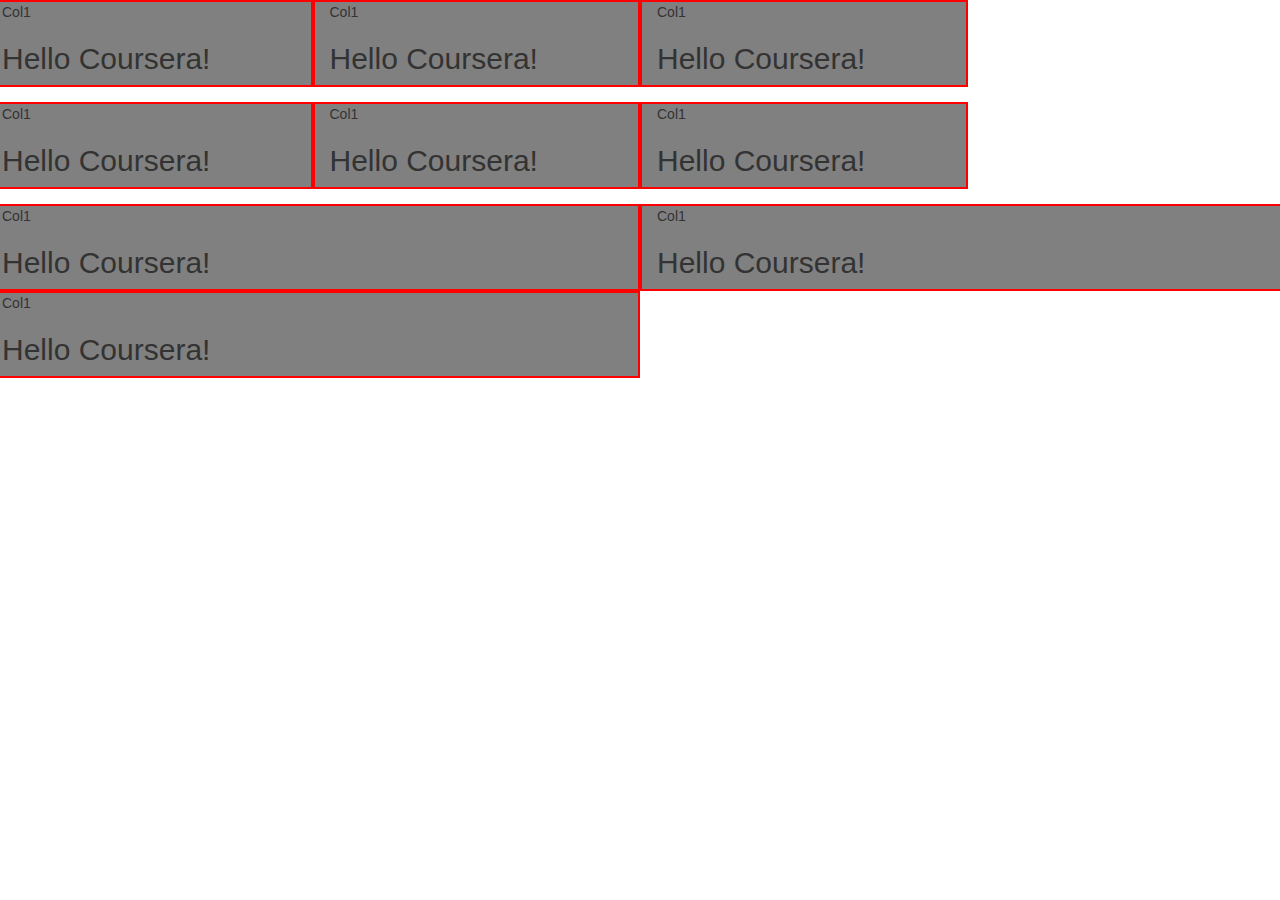
==== weak3/module3-solution/index.html @ 9921512f "weak3 codding assignment start" ====
<!doctype html>
<html lang="en">
  <head>
    <meta charset="utf-8">
    <meta http-equiv="X-UA-Compatible" content="IE=edge">
    <meta name="viewport" content="width=device-width, initial-scale=1">

    <!-- HTML5 shim and Respond.js for IE8 support of HTML5 elements and media queries -->
    <!-- WARNING: Respond.js doesn't work if you view the page via file:// -->
    <!--[if lt IE 9]>
      <script src="https://oss.maxcdn.com/html5shiv/3.7.2/html5shiv.min.js"></script>
      <script src="https://oss.maxcdn.com/respond/1.4.2/respond.min.js"></script>
    <![endif]-->

    <title>Boostrap Starter Page</title>
    <link rel="stylesheet" href="css/bootstrap.min.css">
    <link rel="stylesheet" href="css/styles.css">
  </head>
<body>
<div class="contaainer">
  <div class="row">
    <div class="col-lg-3 col-md-4 col-sm-6 col-xs-12">
      Col1<br/>
      <h2>Hello Coursera!</h2>
    </div>
    <div class="col-lg-3 col-md-4 col-sm-6 col-xs-12">
      Col1<br/>
      <h2>Hello Coursera!</h2>
    </div>
    <div class="col-lg-3 col-md-4 col-sm-6 col-xs-12">
      Col1<br/>
      <h2>Hello Coursera!</h2>
    </div>
  </div>
  <div class="row">
    <div class="col-lg-3 col-md-4 col-sm-6 col-xs-12">
      Col1<br/>
      <h2>Hello Coursera!</h2>
    </div>
    <div class="col-lg-3 col-md-4 col-sm-6 col-xs-12">
      Col1<br/>
      <h2>Hello Coursera!</h2>
    </div>
    <div class="col-lg-3 col-md-4 col-sm-6 col-xs-12">
      Col1<br/>
      <h2>Hello Coursera!</h2>
    </div>
  </div>
  <div class="row">
    <div class="col-xs-6">
      Col1<br/>
      <h2>Hello Coursera!</h2>
    </div>
    <div class="col-xs-6">
      Col1<br/>
      <h2>Hello Coursera!</h2>
    </div>
    <div class="col-xs-6">
      Col1<br/>
      <h2>Hello Coursera!</h2>
    </div>
  </div>
</div>

  <!-- jQuery (Bootstrap JS plugins depend on it) -->
  <script src="js/jquery-1.11.3.min.js"></script>
  <script src="js/bootstrap.min.js"></script>
  <script src="js/script.js"></script>
</body>
</html>
---- weak3/module3-solution/css/styles.css ----
.row{
	margin-bottom: 15px;
}

.row > div {
	border: 2px solid red;
	background-color:gray;
}
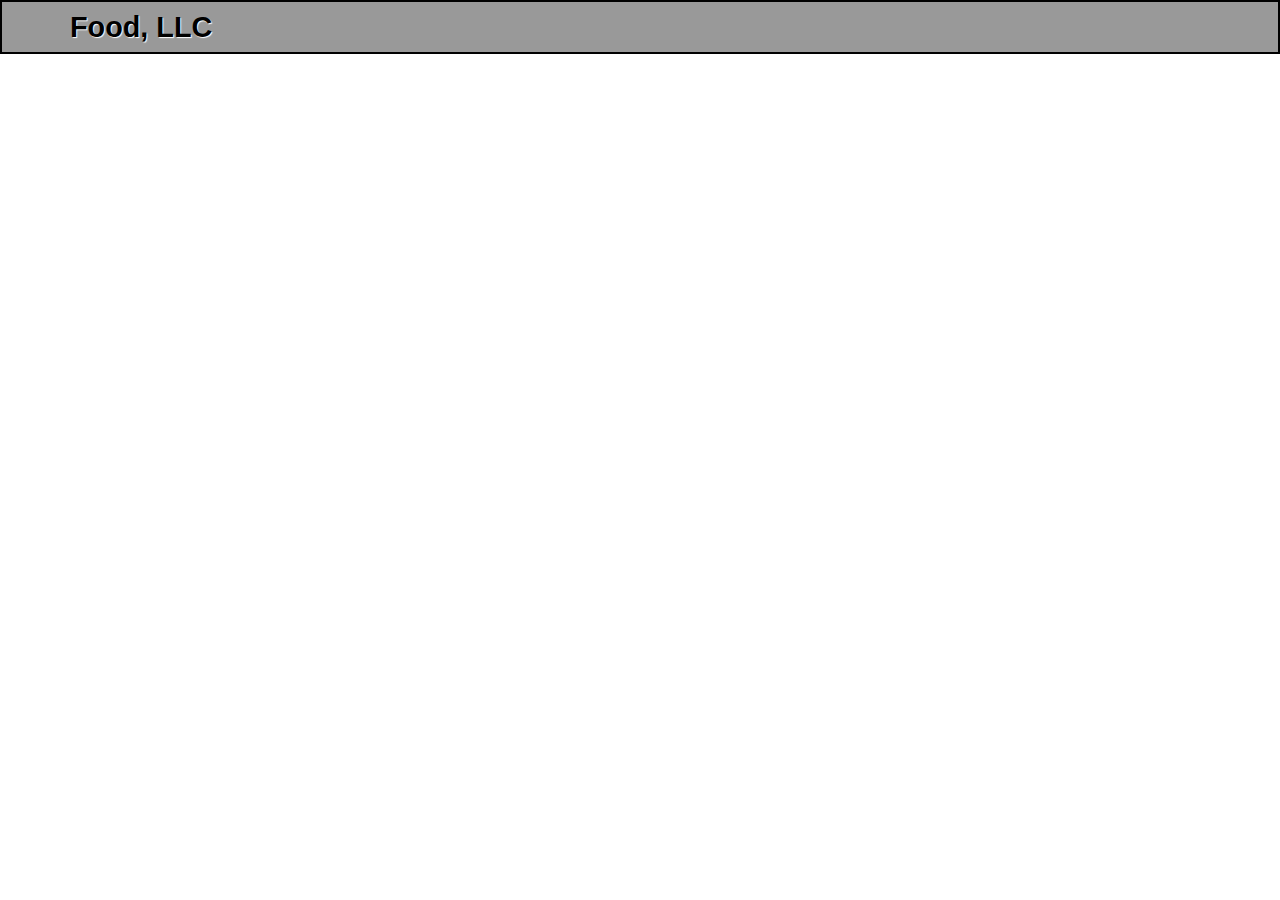
==== commit 0bee45a6: "start navbar weak3-practice" ====
--- a/weak3/module3-solution/index.html
+++ b/weak3/module3-solution/index.html
@@ -17,7 +17,43 @@
     <link rel="stylesheet" href="css/styles.css">
   </head>
 <body>
-<div class="contaainer">
+<header>
+  <nav id="header-nav" class="navbar navbar-default navbar-fixed-top">
+    <div class="container">
+       <!-- Brand and toggle get grouped for better mobile display -->
+      <div class="navbar-header">      
+        <a class="navbar-brand" href="#">Food, LLC</a>
+        <button type="button" class="visible-xs navbar-toggle collapsed" data-toggle="collapse" data-target="#collapsable-nav" 
+        aria-expanded="false">
+              <span class="sr-only">Toggle navigation</span>
+              <span class="icon-bar"></span>
+              <span class="icon-bar"></span>
+              <span class="icon-bar"></span>
+        </button>
+      </div>    
+      <div id="collapsable-nav" class="collapse navbar-collapse">
+          <ul id="nav-list" class="hidden-sm hidden-lg hidden-md nav navbar-nav navbar-right">
+            <li>
+              
+                <a href="#chicken">Chicken</a>            
+              
+            </li>
+            <li>
+              
+                <a href="#beef">Beef</a>            
+              
+            </li>
+            <li>
+              
+                <a href="#sushi">Sushi</a>            
+              
+            </li>
+          </ul>
+      </div>
+    </div>
+  </nav> 
+</header>
+<!--<div class="container">
   <div class="row">
     <div class="col-lg-3 col-md-4 col-sm-6 col-xs-12">
       Col1<br/>
@@ -61,6 +97,7 @@
     </div>
   </div>
 </div>
+-->
 
   <!-- jQuery (Bootstrap JS plugins depend on it) -->
   <script src="js/jquery-1.11.3.min.js"></script>
--- a/weak3/module3-solution/css/styles.css
+++ b/weak3/module3-solution/css/styles.css
@@ -1,3 +1,27 @@
+body{
+	font-size: 16px;
+	color: #000000;
+	background-color: #ffffff;
+	font-family: 'Oxygen', sans-serif;
+	padding-top: 70px;
+}
+
+/** HEADER **/
+#header-nav{
+	background-color: #999999;
+	border-radius: 0;
+	border:2px solid #000;
+
+}
+
+.navbar-header a.navbar-brand{
+	color: #000;
+	text-shadow: 1px 1px 1px #fff;
+	font-weight: bold;
+	font-size: 1.8em;  
+}
+
+
 .row{
 	margin-bottom: 15px;
 }
@@ -5,4 +29,6 @@
 .row > div {
 	border: 2px solid red;
 	background-color:gray;
-}+}
+
+
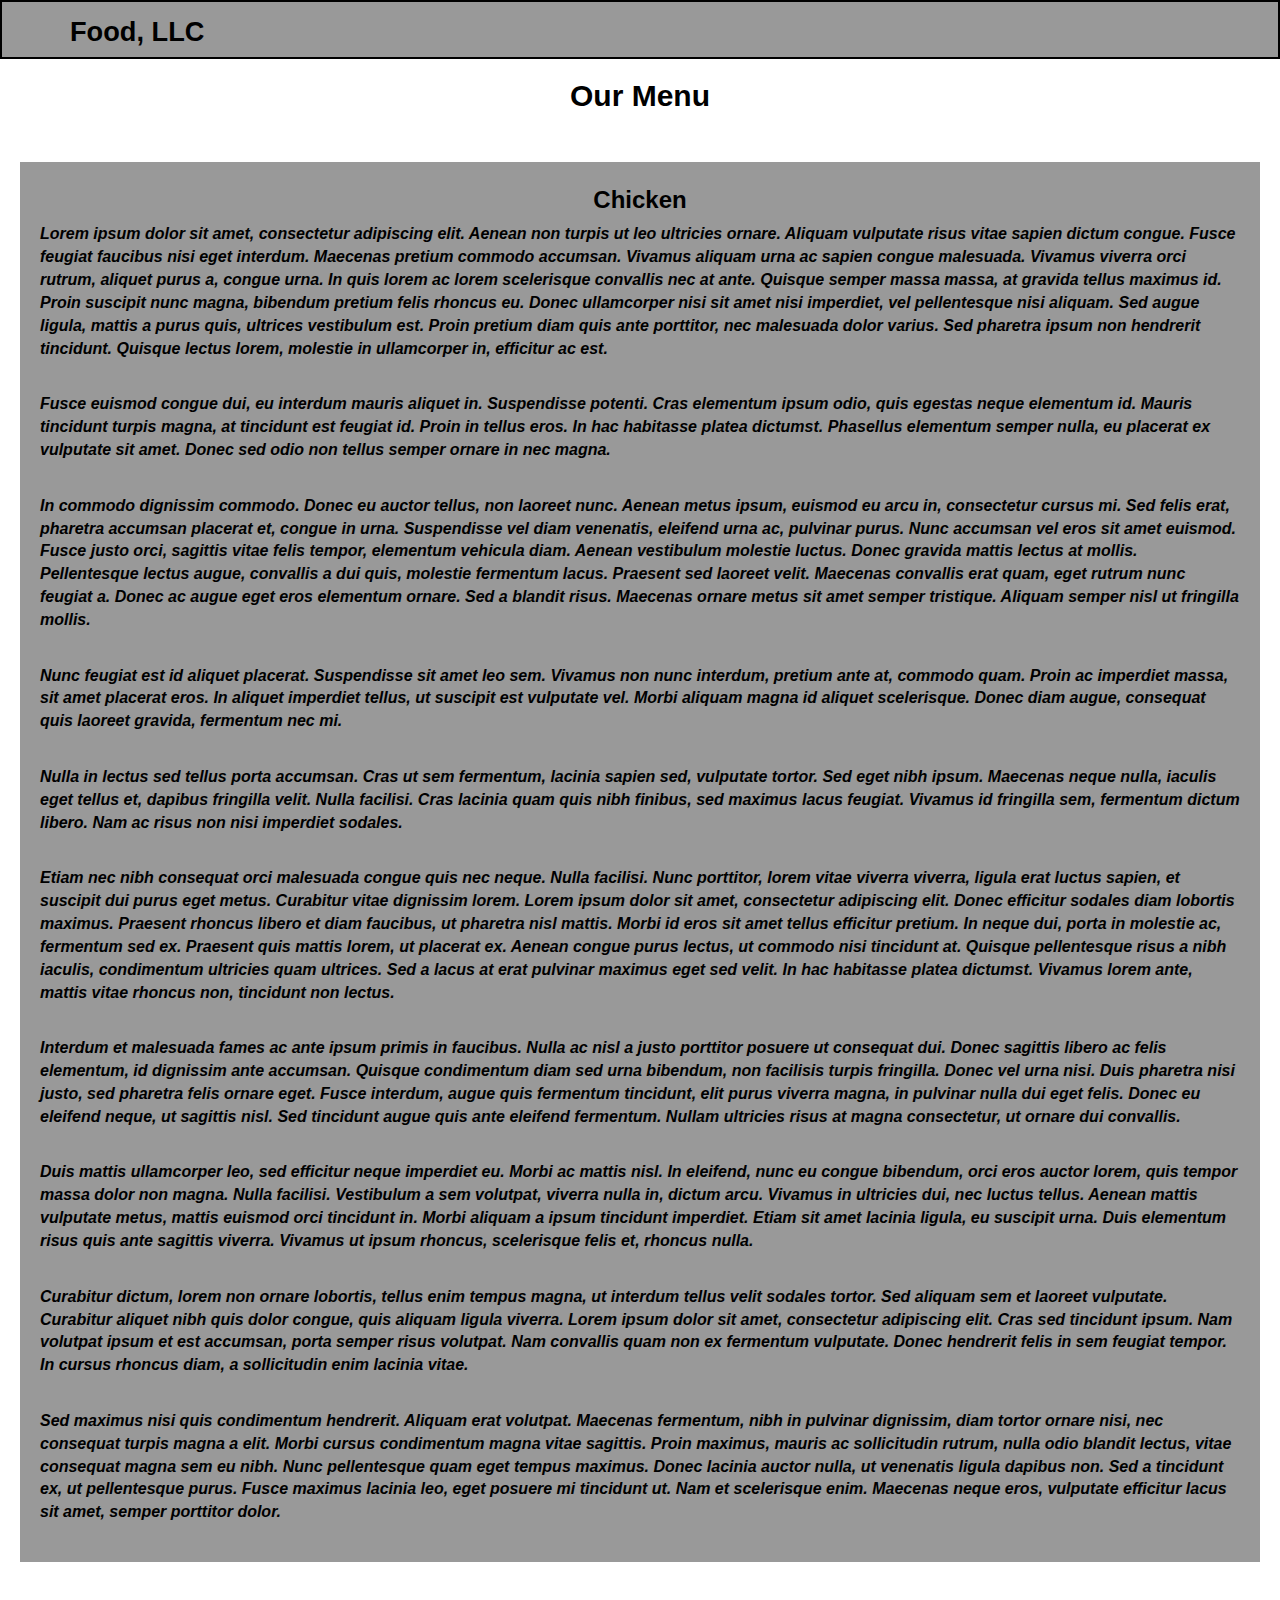
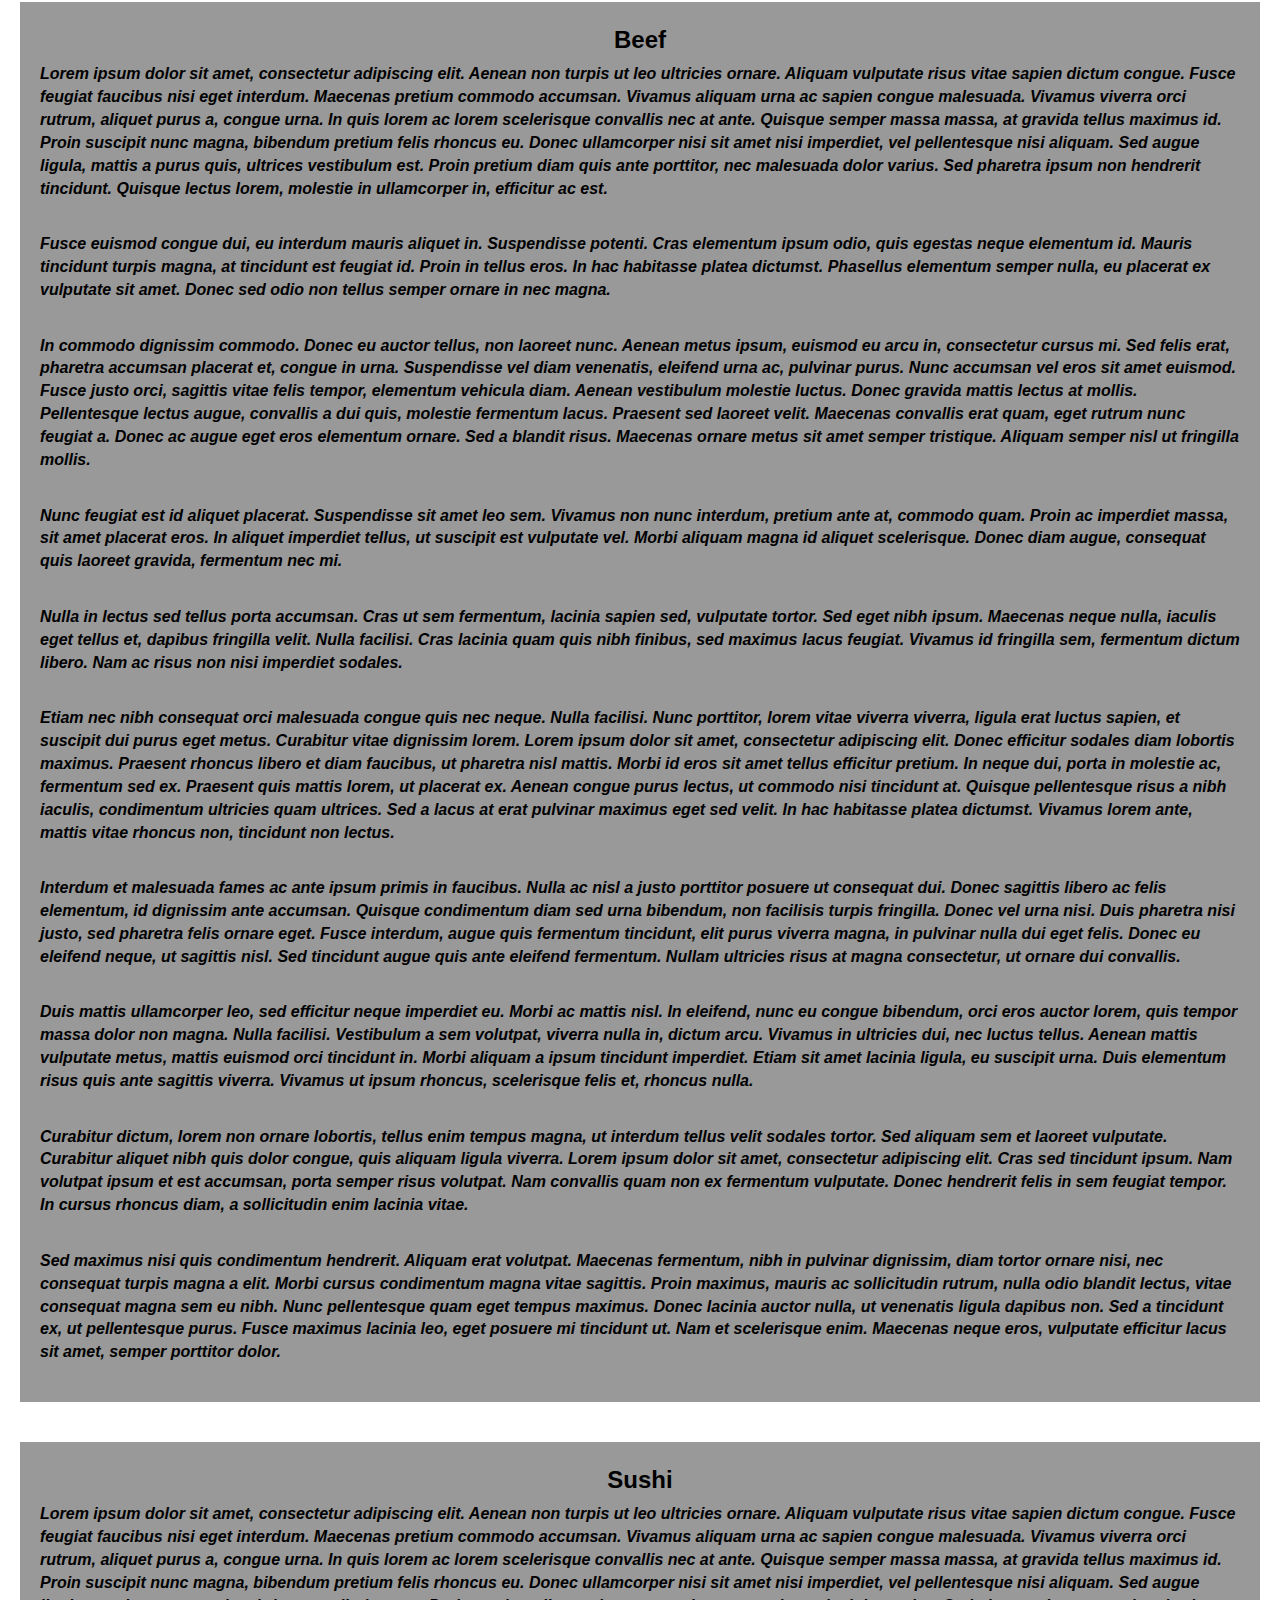
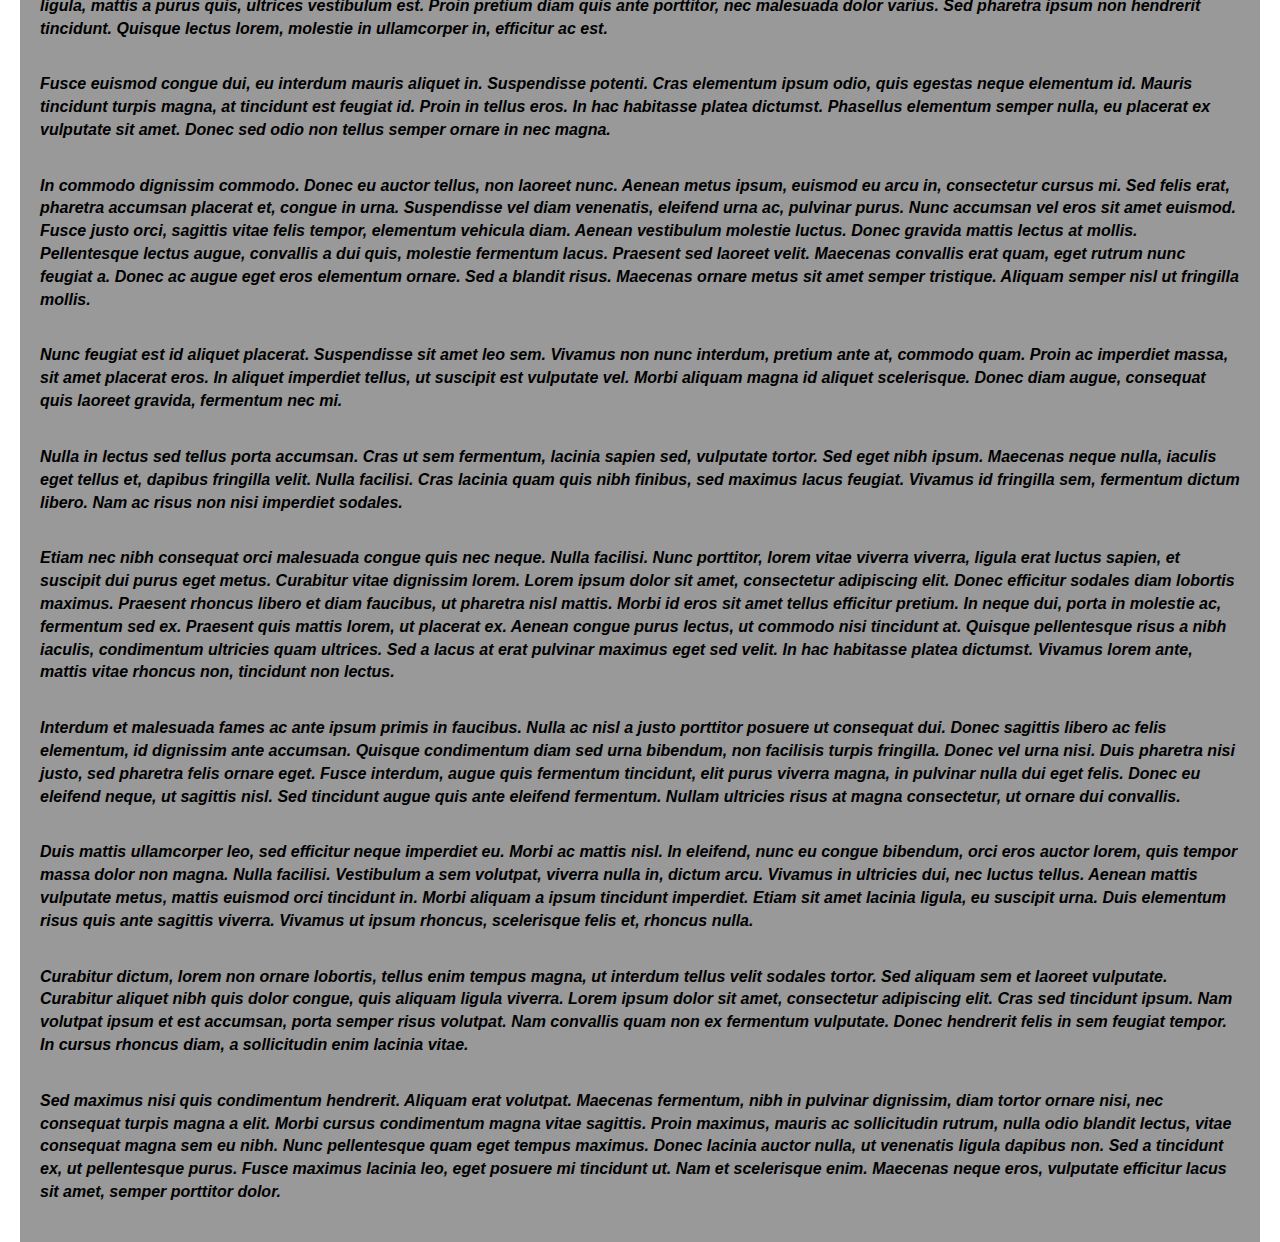
==== commit c54d6f1e: "weak3 completed requared assignment" ====
--- a/weak3/module3-solution/index.html
+++ b/weak3/module3-solution/index.html
@@ -18,7 +18,7 @@
   </head>
 <body>
 <header>
-  <nav id="header-nav" class="navbar navbar-default navbar-fixed-top">
+  <nav id="header-nav" class="navbar navbar-default">
     <div class="container">
        <!-- Brand and toggle get grouped for better mobile display -->
       <div class="navbar-header">      
@@ -32,7 +32,7 @@
         </button>
       </div>    
       <div id="collapsable-nav" class="collapse navbar-collapse">
-          <ul id="nav-list" class="hidden-sm hidden-lg hidden-md nav navbar-nav navbar-right">
+          <ul id="nav-list" class="text-center hidden-sm hidden-lg hidden-md nav navbar-nav navbar-right">
             <li>
               
                 <a href="#chicken">Chicken</a>            
@@ -51,8 +51,152 @@
           </ul>
       </div>
     </div>
-  </nav> 
+  </nav>
+  <div class="header-top text-center">
+    <h2>Our Menu</h2>
+  </div> 
 </header>
+<div class="container-fluid">
+  <div class="row">
+    <section class="col-xs-12">
+    <h3 class="text-center">Chicken</h3>
+    <p>
+      Lorem ipsum dolor sit amet, consectetur adipiscing elit. Aenean non turpis ut leo ultricies ornare. Aliquam vulputate risus vitae sapien dictum congue. Fusce feugiat faucibus nisi eget interdum. Maecenas pretium commodo accumsan. Vivamus aliquam urna ac sapien congue malesuada. Vivamus viverra orci rutrum, aliquet purus a, congue urna. In quis lorem ac lorem scelerisque convallis nec at ante. Quisque semper massa massa, at gravida tellus maximus id. Proin suscipit nunc magna, bibendum pretium felis rhoncus eu. Donec ullamcorper nisi sit amet nisi imperdiet, vel pellentesque nisi aliquam. Sed augue ligula, mattis a purus quis, ultrices vestibulum est. Proin pretium diam quis ante porttitor, nec malesuada dolor varius. Sed pharetra ipsum non hendrerit tincidunt. Quisque lectus lorem, molestie in ullamcorper in, efficitur ac est.
+    </p>
+    <br/>
+    <p>
+      Fusce euismod congue dui, eu interdum mauris aliquet in. Suspendisse potenti. Cras elementum ipsum odio, quis egestas neque elementum id. Mauris tincidunt turpis magna, at tincidunt est feugiat id. Proin in tellus eros. In hac habitasse platea dictumst. Phasellus elementum semper nulla, eu placerat ex vulputate sit amet. Donec sed odio non tellus semper ornare in nec magna.
+    </p>
+    <br/>
+    <p>
+      In commodo dignissim commodo. Donec eu auctor tellus, non laoreet nunc. Aenean metus ipsum, euismod eu arcu in, consectetur cursus mi. Sed felis erat, pharetra accumsan placerat et, congue in urna. Suspendisse vel diam venenatis, eleifend urna ac, pulvinar purus. Nunc accumsan vel eros sit amet euismod. Fusce justo orci, sagittis vitae felis tempor, elementum vehicula diam. Aenean vestibulum molestie luctus. Donec gravida mattis lectus at mollis. Pellentesque lectus augue, convallis a dui quis, molestie fermentum lacus. Praesent sed laoreet velit. Maecenas convallis erat quam, eget rutrum nunc feugiat a. Donec ac augue eget eros elementum ornare. Sed a blandit risus. Maecenas ornare metus sit amet semper tristique. Aliquam semper nisl ut fringilla mollis.
+    </p>
+    <br/>
+    <p>
+      Nunc feugiat est id aliquet placerat. Suspendisse sit amet leo sem. Vivamus non nunc interdum, pretium ante at, commodo quam. Proin ac imperdiet massa, sit amet placerat eros. In aliquet imperdiet tellus, ut suscipit est vulputate vel. Morbi aliquam magna id aliquet scelerisque. Donec diam augue, consequat quis laoreet gravida, fermentum nec mi.
+    </p>
+    <br/>
+    <p>
+      Nulla in lectus sed tellus porta accumsan. Cras ut sem fermentum, lacinia sapien sed, vulputate tortor. Sed eget nibh ipsum. Maecenas neque nulla, iaculis eget tellus et, dapibus fringilla velit. Nulla facilisi. Cras lacinia quam quis nibh finibus, sed maximus lacus feugiat. Vivamus id fringilla sem, fermentum dictum libero. Nam ac risus non nisi imperdiet sodales.
+    </p>
+    <br/>
+    <p>
+      Etiam nec nibh consequat orci malesuada congue quis nec neque. Nulla facilisi. Nunc porttitor, lorem vitae viverra viverra, ligula erat luctus sapien, et suscipit dui purus eget metus. Curabitur vitae dignissim lorem. Lorem ipsum dolor sit amet, consectetur adipiscing elit. Donec efficitur sodales diam lobortis maximus. Praesent rhoncus libero et diam faucibus, ut pharetra nisl mattis. Morbi id eros sit amet tellus efficitur pretium. In neque dui, porta in molestie ac, fermentum sed ex. Praesent quis mattis lorem, ut placerat ex. Aenean congue purus lectus, ut commodo nisi tincidunt at. Quisque pellentesque risus a nibh iaculis, condimentum ultricies quam ultrices. Sed a lacus at erat pulvinar maximus eget sed velit. In hac habitasse platea dictumst. Vivamus lorem ante, mattis vitae rhoncus non, tincidunt non lectus.
+    </p>
+    <br/>
+    <p>
+      Interdum et malesuada fames ac ante ipsum primis in faucibus. Nulla ac nisl a justo porttitor posuere ut consequat dui. Donec sagittis libero ac felis elementum, id dignissim ante accumsan. Quisque condimentum diam sed urna bibendum, non facilisis turpis fringilla. Donec vel urna nisi. Duis pharetra nisi justo, sed pharetra felis ornare eget. Fusce interdum, augue quis fermentum tincidunt, elit purus viverra magna, in pulvinar nulla dui eget felis. Donec eu eleifend neque, ut sagittis nisl. Sed tincidunt augue quis ante eleifend fermentum. Nullam ultricies risus at magna consectetur, ut ornare dui convallis.
+    </p>
+    <br/>
+    <p>
+      Duis mattis ullamcorper leo, sed efficitur neque imperdiet eu. Morbi ac mattis nisl. In eleifend, nunc eu congue bibendum, orci eros auctor lorem, quis tempor massa dolor non magna. Nulla facilisi. Vestibulum a sem volutpat, viverra nulla in, dictum arcu. Vivamus in ultricies dui, nec luctus tellus. Aenean mattis vulputate metus, mattis euismod orci tincidunt in. Morbi aliquam a ipsum tincidunt imperdiet. Etiam sit amet lacinia ligula, eu suscipit urna. Duis elementum risus quis ante sagittis viverra. Vivamus ut ipsum rhoncus, scelerisque felis et, rhoncus nulla.
+    </p>
+    <br/>
+    <p>  
+      Curabitur dictum, lorem non ornare lobortis, tellus enim tempus magna, ut interdum tellus velit sodales tortor. Sed aliquam sem et laoreet vulputate. Curabitur aliquet nibh quis dolor congue, quis aliquam ligula viverra. Lorem ipsum dolor sit amet, consectetur adipiscing elit. Cras sed tincidunt ipsum. Nam volutpat ipsum et est accumsan, porta semper risus volutpat. Nam convallis quam non ex fermentum vulputate. Donec hendrerit felis in sem feugiat tempor. In cursus rhoncus diam, a sollicitudin enim lacinia vitae.
+    </p>
+    <br/>
+    <p>
+      Sed maximus nisi quis condimentum hendrerit. Aliquam erat volutpat. Maecenas fermentum, nibh in pulvinar dignissim, diam tortor ornare nisi, nec consequat turpis magna a elit. Morbi cursus condimentum magna vitae sagittis. Proin maximus, mauris ac sollicitudin rutrum, nulla odio blandit lectus, vitae consequat magna sem eu nibh. Nunc pellentesque quam eget tempus maximus. Donec lacinia auctor nulla, ut venenatis ligula dapibus non. Sed a tincidunt ex, ut pellentesque purus. Fusce maximus lacinia leo, eget posuere mi tincidunt ut. Nam et scelerisque enim. Maecenas neque eros, vulputate efficitur lacus sit amet, semper porttitor dolor.
+    </p>
+    <br/>
+    </section>
+    
+  </div>
+  <div class="row">
+    <section class="col-xs-12">
+    <h3 class="text-center">Beef</h3>
+    <p>
+      Lorem ipsum dolor sit amet, consectetur adipiscing elit. Aenean non turpis ut leo ultricies ornare. Aliquam vulputate risus vitae sapien dictum congue. Fusce feugiat faucibus nisi eget interdum. Maecenas pretium commodo accumsan. Vivamus aliquam urna ac sapien congue malesuada. Vivamus viverra orci rutrum, aliquet purus a, congue urna. In quis lorem ac lorem scelerisque convallis nec at ante. Quisque semper massa massa, at gravida tellus maximus id. Proin suscipit nunc magna, bibendum pretium felis rhoncus eu. Donec ullamcorper nisi sit amet nisi imperdiet, vel pellentesque nisi aliquam. Sed augue ligula, mattis a purus quis, ultrices vestibulum est. Proin pretium diam quis ante porttitor, nec malesuada dolor varius. Sed pharetra ipsum non hendrerit tincidunt. Quisque lectus lorem, molestie in ullamcorper in, efficitur ac est.
+    </p>
+    <br/>
+    <p>
+      Fusce euismod congue dui, eu interdum mauris aliquet in. Suspendisse potenti. Cras elementum ipsum odio, quis egestas neque elementum id. Mauris tincidunt turpis magna, at tincidunt est feugiat id. Proin in tellus eros. In hac habitasse platea dictumst. Phasellus elementum semper nulla, eu placerat ex vulputate sit amet. Donec sed odio non tellus semper ornare in nec magna.
+    </p>
+    <br/>
+    <p>
+      In commodo dignissim commodo. Donec eu auctor tellus, non laoreet nunc. Aenean metus ipsum, euismod eu arcu in, consectetur cursus mi. Sed felis erat, pharetra accumsan placerat et, congue in urna. Suspendisse vel diam venenatis, eleifend urna ac, pulvinar purus. Nunc accumsan vel eros sit amet euismod. Fusce justo orci, sagittis vitae felis tempor, elementum vehicula diam. Aenean vestibulum molestie luctus. Donec gravida mattis lectus at mollis. Pellentesque lectus augue, convallis a dui quis, molestie fermentum lacus. Praesent sed laoreet velit. Maecenas convallis erat quam, eget rutrum nunc feugiat a. Donec ac augue eget eros elementum ornare. Sed a blandit risus. Maecenas ornare metus sit amet semper tristique. Aliquam semper nisl ut fringilla mollis.
+    </p>
+    <br/>
+    <p>
+      Nunc feugiat est id aliquet placerat. Suspendisse sit amet leo sem. Vivamus non nunc interdum, pretium ante at, commodo quam. Proin ac imperdiet massa, sit amet placerat eros. In aliquet imperdiet tellus, ut suscipit est vulputate vel. Morbi aliquam magna id aliquet scelerisque. Donec diam augue, consequat quis laoreet gravida, fermentum nec mi.
+    </p>
+    <br/>
+    <p>
+      Nulla in lectus sed tellus porta accumsan. Cras ut sem fermentum, lacinia sapien sed, vulputate tortor. Sed eget nibh ipsum. Maecenas neque nulla, iaculis eget tellus et, dapibus fringilla velit. Nulla facilisi. Cras lacinia quam quis nibh finibus, sed maximus lacus feugiat. Vivamus id fringilla sem, fermentum dictum libero. Nam ac risus non nisi imperdiet sodales.
+    </p>
+    <br/>
+    <p>
+      Etiam nec nibh consequat orci malesuada congue quis nec neque. Nulla facilisi. Nunc porttitor, lorem vitae viverra viverra, ligula erat luctus sapien, et suscipit dui purus eget metus. Curabitur vitae dignissim lorem. Lorem ipsum dolor sit amet, consectetur adipiscing elit. Donec efficitur sodales diam lobortis maximus. Praesent rhoncus libero et diam faucibus, ut pharetra nisl mattis. Morbi id eros sit amet tellus efficitur pretium. In neque dui, porta in molestie ac, fermentum sed ex. Praesent quis mattis lorem, ut placerat ex. Aenean congue purus lectus, ut commodo nisi tincidunt at. Quisque pellentesque risus a nibh iaculis, condimentum ultricies quam ultrices. Sed a lacus at erat pulvinar maximus eget sed velit. In hac habitasse platea dictumst. Vivamus lorem ante, mattis vitae rhoncus non, tincidunt non lectus.
+    </p>
+    <br/>
+    <p>
+      Interdum et malesuada fames ac ante ipsum primis in faucibus. Nulla ac nisl a justo porttitor posuere ut consequat dui. Donec sagittis libero ac felis elementum, id dignissim ante accumsan. Quisque condimentum diam sed urna bibendum, non facilisis turpis fringilla. Donec vel urna nisi. Duis pharetra nisi justo, sed pharetra felis ornare eget. Fusce interdum, augue quis fermentum tincidunt, elit purus viverra magna, in pulvinar nulla dui eget felis. Donec eu eleifend neque, ut sagittis nisl. Sed tincidunt augue quis ante eleifend fermentum. Nullam ultricies risus at magna consectetur, ut ornare dui convallis.
+    </p>
+    <br/>
+    <p>
+      Duis mattis ullamcorper leo, sed efficitur neque imperdiet eu. Morbi ac mattis nisl. In eleifend, nunc eu congue bibendum, orci eros auctor lorem, quis tempor massa dolor non magna. Nulla facilisi. Vestibulum a sem volutpat, viverra nulla in, dictum arcu. Vivamus in ultricies dui, nec luctus tellus. Aenean mattis vulputate metus, mattis euismod orci tincidunt in. Morbi aliquam a ipsum tincidunt imperdiet. Etiam sit amet lacinia ligula, eu suscipit urna. Duis elementum risus quis ante sagittis viverra. Vivamus ut ipsum rhoncus, scelerisque felis et, rhoncus nulla.
+    </p>
+    <br/>
+    <p>  
+      Curabitur dictum, lorem non ornare lobortis, tellus enim tempus magna, ut interdum tellus velit sodales tortor. Sed aliquam sem et laoreet vulputate. Curabitur aliquet nibh quis dolor congue, quis aliquam ligula viverra. Lorem ipsum dolor sit amet, consectetur adipiscing elit. Cras sed tincidunt ipsum. Nam volutpat ipsum et est accumsan, porta semper risus volutpat. Nam convallis quam non ex fermentum vulputate. Donec hendrerit felis in sem feugiat tempor. In cursus rhoncus diam, a sollicitudin enim lacinia vitae.
+    </p>
+    <br/>
+    <p>
+      Sed maximus nisi quis condimentum hendrerit. Aliquam erat volutpat. Maecenas fermentum, nibh in pulvinar dignissim, diam tortor ornare nisi, nec consequat turpis magna a elit. Morbi cursus condimentum magna vitae sagittis. Proin maximus, mauris ac sollicitudin rutrum, nulla odio blandit lectus, vitae consequat magna sem eu nibh. Nunc pellentesque quam eget tempus maximus. Donec lacinia auctor nulla, ut venenatis ligula dapibus non. Sed a tincidunt ex, ut pellentesque purus. Fusce maximus lacinia leo, eget posuere mi tincidunt ut. Nam et scelerisque enim. Maecenas neque eros, vulputate efficitur lacus sit amet, semper porttitor dolor.
+    </p>
+    <br/>
+    </section>
+    
+  </div>
+  <div class="row">
+    <section class="col-xs-12">
+    <h3 class="text-center">Sushi</h3>
+    <p>
+      Lorem ipsum dolor sit amet, consectetur adipiscing elit. Aenean non turpis ut leo ultricies ornare. Aliquam vulputate risus vitae sapien dictum congue. Fusce feugiat faucibus nisi eget interdum. Maecenas pretium commodo accumsan. Vivamus aliquam urna ac sapien congue malesuada. Vivamus viverra orci rutrum, aliquet purus a, congue urna. In quis lorem ac lorem scelerisque convallis nec at ante. Quisque semper massa massa, at gravida tellus maximus id. Proin suscipit nunc magna, bibendum pretium felis rhoncus eu. Donec ullamcorper nisi sit amet nisi imperdiet, vel pellentesque nisi aliquam. Sed augue ligula, mattis a purus quis, ultrices vestibulum est. Proin pretium diam quis ante porttitor, nec malesuada dolor varius. Sed pharetra ipsum non hendrerit tincidunt. Quisque lectus lorem, molestie in ullamcorper in, efficitur ac est.
+    </p>
+    <br/>
+    <p>
+      Fusce euismod congue dui, eu interdum mauris aliquet in. Suspendisse potenti. Cras elementum ipsum odio, quis egestas neque elementum id. Mauris tincidunt turpis magna, at tincidunt est feugiat id. Proin in tellus eros. In hac habitasse platea dictumst. Phasellus elementum semper nulla, eu placerat ex vulputate sit amet. Donec sed odio non tellus semper ornare in nec magna.
+    </p>
+    <br/>
+    <p>
+      In commodo dignissim commodo. Donec eu auctor tellus, non laoreet nunc. Aenean metus ipsum, euismod eu arcu in, consectetur cursus mi. Sed felis erat, pharetra accumsan placerat et, congue in urna. Suspendisse vel diam venenatis, eleifend urna ac, pulvinar purus. Nunc accumsan vel eros sit amet euismod. Fusce justo orci, sagittis vitae felis tempor, elementum vehicula diam. Aenean vestibulum molestie luctus. Donec gravida mattis lectus at mollis. Pellentesque lectus augue, convallis a dui quis, molestie fermentum lacus. Praesent sed laoreet velit. Maecenas convallis erat quam, eget rutrum nunc feugiat a. Donec ac augue eget eros elementum ornare. Sed a blandit risus. Maecenas ornare metus sit amet semper tristique. Aliquam semper nisl ut fringilla mollis.
+    </p>
+    <br/>
+    <p>
+      Nunc feugiat est id aliquet placerat. Suspendisse sit amet leo sem. Vivamus non nunc interdum, pretium ante at, commodo quam. Proin ac imperdiet massa, sit amet placerat eros. In aliquet imperdiet tellus, ut suscipit est vulputate vel. Morbi aliquam magna id aliquet scelerisque. Donec diam augue, consequat quis laoreet gravida, fermentum nec mi.
+    </p>
+    <br/>
+    <p>
+      Nulla in lectus sed tellus porta accumsan. Cras ut sem fermentum, lacinia sapien sed, vulputate tortor. Sed eget nibh ipsum. Maecenas neque nulla, iaculis eget tellus et, dapibus fringilla velit. Nulla facilisi. Cras lacinia quam quis nibh finibus, sed maximus lacus feugiat. Vivamus id fringilla sem, fermentum dictum libero. Nam ac risus non nisi imperdiet sodales.
+    </p>
+    <br/>
+    <p>
+      Etiam nec nibh consequat orci malesuada congue quis nec neque. Nulla facilisi. Nunc porttitor, lorem vitae viverra viverra, ligula erat luctus sapien, et suscipit dui purus eget metus. Curabitur vitae dignissim lorem. Lorem ipsum dolor sit amet, consectetur adipiscing elit. Donec efficitur sodales diam lobortis maximus. Praesent rhoncus libero et diam faucibus, ut pharetra nisl mattis. Morbi id eros sit amet tellus efficitur pretium. In neque dui, porta in molestie ac, fermentum sed ex. Praesent quis mattis lorem, ut placerat ex. Aenean congue purus lectus, ut commodo nisi tincidunt at. Quisque pellentesque risus a nibh iaculis, condimentum ultricies quam ultrices. Sed a lacus at erat pulvinar maximus eget sed velit. In hac habitasse platea dictumst. Vivamus lorem ante, mattis vitae rhoncus non, tincidunt non lectus.
+    </p>
+    <br/>
+    <p>
+      Interdum et malesuada fames ac ante ipsum primis in faucibus. Nulla ac nisl a justo porttitor posuere ut consequat dui. Donec sagittis libero ac felis elementum, id dignissim ante accumsan. Quisque condimentum diam sed urna bibendum, non facilisis turpis fringilla. Donec vel urna nisi. Duis pharetra nisi justo, sed pharetra felis ornare eget. Fusce interdum, augue quis fermentum tincidunt, elit purus viverra magna, in pulvinar nulla dui eget felis. Donec eu eleifend neque, ut sagittis nisl. Sed tincidunt augue quis ante eleifend fermentum. Nullam ultricies risus at magna consectetur, ut ornare dui convallis.
+    </p>
+    <br/>
+    <p>
+      Duis mattis ullamcorper leo, sed efficitur neque imperdiet eu. Morbi ac mattis nisl. In eleifend, nunc eu congue bibendum, orci eros auctor lorem, quis tempor massa dolor non magna. Nulla facilisi. Vestibulum a sem volutpat, viverra nulla in, dictum arcu. Vivamus in ultricies dui, nec luctus tellus. Aenean mattis vulputate metus, mattis euismod orci tincidunt in. Morbi aliquam a ipsum tincidunt imperdiet. Etiam sit amet lacinia ligula, eu suscipit urna. Duis elementum risus quis ante sagittis viverra. Vivamus ut ipsum rhoncus, scelerisque felis et, rhoncus nulla.
+    </p>
+    <br/>
+    <p>  
+      Curabitur dictum, lorem non ornare lobortis, tellus enim tempus magna, ut interdum tellus velit sodales tortor. Sed aliquam sem et laoreet vulputate. Curabitur aliquet nibh quis dolor congue, quis aliquam ligula viverra. Lorem ipsum dolor sit amet, consectetur adipiscing elit. Cras sed tincidunt ipsum. Nam volutpat ipsum et est accumsan, porta semper risus volutpat. Nam convallis quam non ex fermentum vulputate. Donec hendrerit felis in sem feugiat tempor. In cursus rhoncus diam, a sollicitudin enim lacinia vitae.
+    </p>
+    <br/>
+    <p>
+      Sed maximus nisi quis condimentum hendrerit. Aliquam erat volutpat. Maecenas fermentum, nibh in pulvinar dignissim, diam tortor ornare nisi, nec consequat turpis magna a elit. Morbi cursus condimentum magna vitae sagittis. Proin maximus, mauris ac sollicitudin rutrum, nulla odio blandit lectus, vitae consequat magna sem eu nibh. Nunc pellentesque quam eget tempus maximus. Donec lacinia auctor nulla, ut venenatis ligula dapibus non. Sed a tincidunt ex, ut pellentesque purus. Fusce maximus lacinia leo, eget posuere mi tincidunt ut. Nam et scelerisque enim. Maecenas neque eros, vulputate efficitur lacus sit amet, semper porttitor dolor.
+    </p>
+    <br/>
+    </section>
+    
+  </div>
+</div>
+
 <!--<div class="container">
   <div class="row">
     <div class="col-lg-3 col-md-4 col-sm-6 col-xs-12">
--- a/weak3/module3-solution/css/styles.css
+++ b/weak3/module3-solution/css/styles.css
@@ -2,33 +2,127 @@
 	font-size: 16px;
 	color: #000000;
 	background-color: #ffffff;
-	font-family: 'Oxygen', sans-serif;
-	padding-top: 70px;
+	
+	
+}
+p{
+	font-weight: bold;
+	font-style: italic;
+}
+h2, h3{
+	font-weight: bold;
+}
+/** HEADER **/
+.navbar-header a.navbar-brand{
+	color: #000;
+	margin-top: 5px;
+	font-weight: bold;
+	font-size: 1.7em;
+
 }
 
-/** HEADER **/
-#header-nav{
+header div.header-top{
+	margin:20px 0 0 0;
+}
+header #header-nav.container {
+	background:#fff;
+	padding-bottom: 0;
+}
+
+header #header-nav{
 	background-color: #999999;
 	border-radius: 0;
 	border:2px solid #000;
 
 }
-
-.navbar-header a.navbar-brand{
+div#collapsable-nav ul{
+	margin:0 -15px 0 -15px;
+	padding:0;
+	border-left: solid 2px #000;
+	border-right: solid 2px #000;
+	background-color: #fff;
+}
+div#collapsable-nav li{
+	margin:0 0 0 0;	
+	background-color: #fff;
+	padding-bottom: 0;
+	border-bottom: solid 2px #000;
+}
+#nav-list a:visited, #nav-list a:link,#nav-list a:active{
+	font-size:1.1em;
 	color: #000;
-	text-shadow: 1px 1px 1px #fff;
 	font-weight: bold;
-	font-size: 1.8em;  
 }
 
 
-.row{
-	margin-bottom: 15px;
-}
 
-.row > div {
-	border: 2px solid red;
-	background-color:gray;
+.container-fluid .row{
+	background:#999999;
+	padding:5px;
+	margin: 40px 5px 0 5px;
+	
 }
 
 
+.navbar-header button.visible-xs.navbar-toggle{
+	height:43px;
+	width:43px;
+	padding: 4px 4px 4px 4px;
+}
+
+
+.navbar-header button.visible-xs.navbar-toggle.collapsed,
+.navbar-header button.visible-xs.navbar-toggle.collapsed .icon-bar{		
+	border: 3px solid #000;
+	background:#999999;
+}
+
+.navbar-header button.visible-xs.navbar-toggle,.navbar-header .icon-bar{		
+	background:#999999;
+	border: 3px solid #dcdcdc;
+
+}
+
+.navbar-header .icon-bar{
+	width: 28px;
+
+	margin:0 auto;
+}
+
+@media (max-width: 767px) {
+	header #header-nav{
+		background-color: #fff;
+		border-radius: 0;
+		border:none;
+	}
+	nav#header-nav.navbar.navbar-default{	
+		background-color: #fff;
+		border-radius: 0;		
+		border-bottom:none;
+	}
+	nav#header-nav.navbar.navbar-default{	
+		
+		border-radius: 0;		
+		border-bottom:none;
+	}
+	div.navbar-header{
+		background-color: #999999;
+		border:2px solid #000;*
+	}
+
+	div#collapsable-nav.navbar-collapse.collapse{
+		background-color: #ffffff;
+		border:none;
+	}
+
+	div#collapsable-nav.navbar-collapse.collapse.in{
+		background-color: #ffffff;
+		border:none;
+	}
+	.container-fluid .row{
+	background:#999999;
+	padding:5px;
+	margin: 40px 40px 0 40px;
+	
+}
+}
